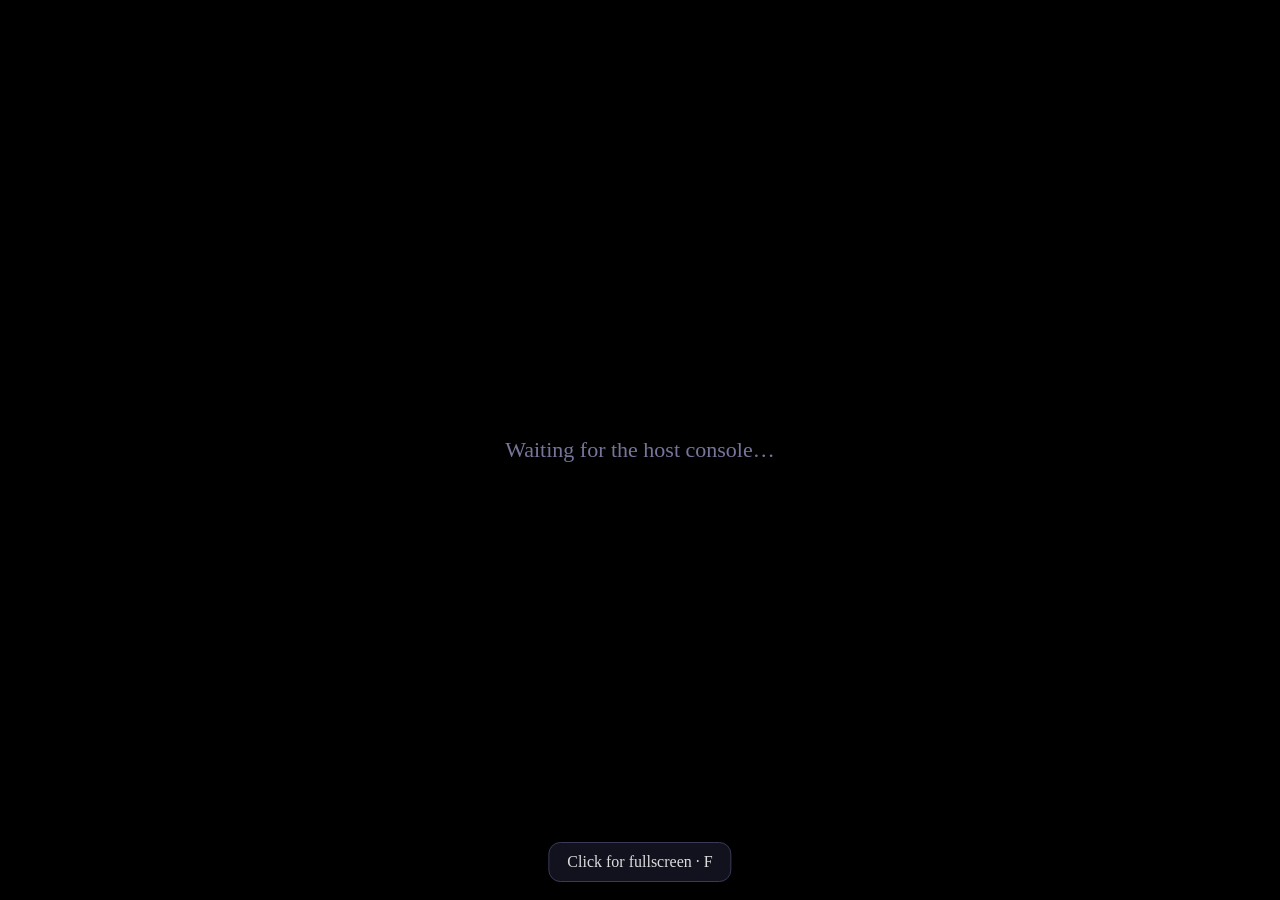
==== display.html @ 5bf4b3f2 "Add files via upload" ====
<!doctype html>
<html lang="en" dir="ltr">
<head>
  <meta charset="utf-8">
  <meta name="viewport" content="width=device-width, initial-scale=1">
  <title>Clicker Show — Display</title>
  <meta name="theme-color" content="#000000">
  <link rel="manifest" href="manifest.json">
  <link rel="stylesheet" href="shared/base.css">
  <link rel="stylesheet" href="css/stage.css">
  <style>
    html, body { background: #000; overflow: hidden; cursor: none; }
    #screen { position: fixed; inset: 0; }
    .hint {
      position: fixed; bottom: 18px; left: 50%; transform: translateX(-50%); z-index: 100; cursor: default;
      background: rgba(20,20,34,.92); border: 1px solid #3a3a58; padding: 10px 18px; border-radius: 12px; color: #ddd;
      transition: opacity .6s;
    }
    .waiting { position: fixed; inset: 0; display: grid; place-items: center; color: #77759a; font-size: 22px; }
  </style>
</head>
<body>
  <div id="screen"></div>
  <div class="waiting" id="waiting">Waiting for the host console…</div>
  <div class="hint" id="hint">Click for fullscreen · F</div>
  <script type="module">
    import { Stage } from './js/stage.js';
    const stage = new Stage(document.getElementById('screen'));
    const bc = new BroadcastChannel('clicker-display');
    const waiting = document.getElementById('waiting');
    bc.onmessage = (e) => {
      const m = e.data;
      if (m?.t === 'ds') { waiting.hidden = true; stage.setState(m.state); }
      else if (m?.t === 'fx') stage.fxEvent(m.e);
    };
    bc.postMessage({ t: 'hello' });
    const hint = document.getElementById('hint');
    const fs = () => { if (!document.fullscreenElement) document.documentElement.requestFullscreen?.(); };
    document.addEventListener('click', fs);
    document.addEventListener('fullscreenchange', () => { hint.style.opacity = document.fullscreenElement ? 0 : 1; });
    setTimeout(() => { hint.style.opacity = 0; }, 6000);
    // forward operator keys so the presenter clicker (PageUp/PageDown) works on this window too
    const map = { ArrowRight: 'next', PageDown: 'next', ArrowLeft: 'prev', PageUp: 'prev', ' ': 'toggleTimer', r: 'reveal', l: 'lock', s: 'skip' };
    window.addEventListener('keydown', (e) => {
      if (e.key === 'f') return fs();
      const cmd = map[e.key.length === 1 ? e.key.toLowerCase() : e.key];
      if (cmd) { e.preventDefault(); bc.postMessage({ t: 'cmd', cmd }); }
    });
  </script>
</body>
</html>
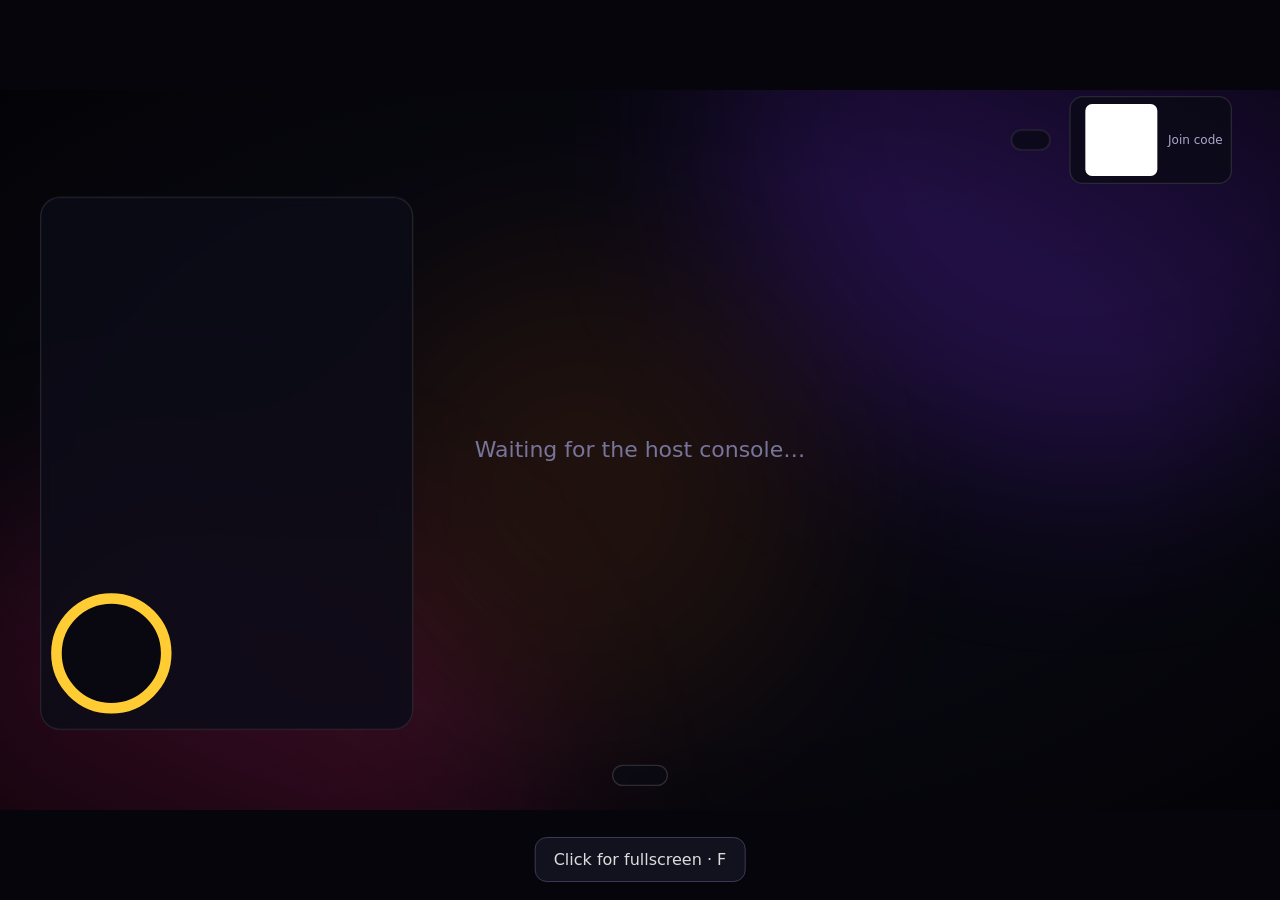
==== commit f1ba3788: "Add files via upload" ====
--- a/display.html
+++ b/display.html
@@ -6,8 +6,8 @@
   <title>Clicker Show — Display</title>
   <meta name="theme-color" content="#000000">
   <link rel="manifest" href="manifest.json">
-  <link rel="stylesheet" href="shared/base.css">
-  <link rel="stylesheet" href="css/stage.css">
+  <link rel="stylesheet" href="base.css">
+  <link rel="stylesheet" href="stage.css">
   <style>
     html, body { background: #000; overflow: hidden; cursor: none; }
     #screen { position: fixed; inset: 0; }
@@ -24,7 +24,7 @@
   <div class="waiting" id="waiting">Waiting for the host console…</div>
   <div class="hint" id="hint">Click for fullscreen · F</div>
   <script type="module">
-    import { Stage } from './js/stage.js';
+    import { Stage } from './stage.js';
     const stage = new Stage(document.getElementById('screen'));
     const bc = new BroadcastChannel('clicker-display');
     const waiting = document.getElementById('waiting');
--- a/base.css
+++ b/base.css
@@ -0,0 +1,108 @@
+/* Shared design tokens + primitives. UI chrome is English (LTR); host-written content is RTL. */
+@import url('https://fonts.googleapis.com/css2?family=Heebo:wght@300;400;500;700;800;900&family=Rubik:wght@400;500;600;700;800;900&display=swap');
+
+:root {
+  --ink: #0a0a12;
+  --ink-2: #12121d;
+  --panel: #171725;
+  --panel-2: #1f1f31;
+  --line: #2b2b42;
+  --line-2: #3a3a58;
+  --text: #f4f3ff;
+  --muted: #9b99b8;
+  --dim: #6c6a8a;
+  --accent: #ffcc33;         /* stage-light amber */
+  --accent-ink: #1a1400;
+  --hot: #ff3d7f;            /* magenta "on air" */
+  --ok: #22c55e;
+  --bad: #ef4444;
+  --info: #38bdf8;
+  --radius: 14px;
+  --radius-lg: 22px;
+  --shadow: 0 10px 30px rgba(0, 0, 0, .35);
+  --font-body: 'Heebo', system-ui, 'Segoe UI', Arial, sans-serif;
+  --font-display: 'Rubik', 'Heebo', system-ui, sans-serif;
+  color-scheme: dark;
+}
+
+*, *::before, *::after { box-sizing: border-box; }
+html, body { margin: 0; height: 100%; }
+html { direction: ltr; }
+/* Content the host types (questions, answers, names) is Yiddish/Hebrew-script: right-to-left. */
+.rtl, [dir=rtl] { direction: rtl; text-align: right; }
+body {
+  background: var(--ink);
+  color: var(--text);
+  font-family: var(--font-body);
+  font-size: 16px;
+  line-height: 1.45;
+  -webkit-font-smoothing: antialiased;
+  -webkit-tap-highlight-color: transparent;
+}
+button, input, select, textarea { font: inherit; color: inherit; }
+button { cursor: pointer; }
+:focus-visible { outline: 2px solid var(--accent); outline-offset: 2px; }
+[hidden] { display: none !important; }
+
+h1, h2, h3, .display { font-family: var(--font-display); letter-spacing: -.01em; margin: 0; }
+
+/* Option numbers: their own isolated LTR box ("1." reads correctly), placed first in DOM
+   order inside RTL content so they sit at the RIGHT edge of the line. */
+.num { unicode-bidi: isolate; direction: ltr; flex: 0 0 auto; font-variant-numeric: tabular-nums; }
+
+/* Buttons */
+.btn {
+  display: inline-flex; align-items: center; justify-content: center; gap: .5em;
+  border: 1px solid var(--line-2); background: var(--panel-2); color: var(--text);
+  padding: .62em 1.1em; border-radius: 12px; font-weight: 600; line-height: 1.1;
+  transition: background .15s, border-color .15s, transform .08s;
+  user-select: none;
+}
+.btn:hover { background: #29293f; border-color: #4a4a70; }
+.btn:active { transform: translateY(1px) scale(.99); }
+.btn:disabled { opacity: .4; cursor: not-allowed; }
+.btn.primary { background: var(--accent); border-color: var(--accent); color: var(--accent-ink); }
+.btn.primary:hover { background: #ffd95c; }
+.btn.hot { background: var(--hot); border-color: var(--hot); color: #fff; }
+.btn.ghost { background: transparent; border-color: transparent; }
+.btn.ghost:hover { background: var(--panel-2); }
+.btn.danger:hover { background: #3a1620; border-color: var(--bad); color: #ffb4b4; }
+.btn.sm { padding: .4em .75em; font-size: .9em; border-radius: 10px; }
+.btn.on { background: #2d2a12; border-color: var(--accent); color: var(--accent); }
+.icon { width: 1.15em; height: 1.15em; flex: 0 0 auto; }
+
+/* Inputs */
+.field { display: grid; gap: .35rem; }
+.field > span, .label { color: var(--muted); font-size: .86rem; font-weight: 500; }
+.input, select.input, textarea.input {
+  width: 100%; background: var(--ink-2); border: 1px solid var(--line-2); border-radius: 11px;
+  padding: .65em .85em; outline: none; transition: border-color .15s, background .15s;
+}
+.input:focus { border-color: var(--accent); background: #15151f; }
+textarea.input { resize: vertical; min-height: 4.5em; }
+
+.pill {
+  display: inline-flex; align-items: center; gap: .45em; padding: .25em .7em; border-radius: 999px;
+  background: var(--panel-2); border: 1px solid var(--line); font-size: .85rem; color: var(--muted); white-space: nowrap;
+}
+.dot { width: .55em; height: .55em; border-radius: 50%; background: var(--dim); flex: 0 0 auto; }
+.dot.online { background: var(--ok); box-shadow: 0 0 0 3px rgba(34, 197, 94, .18); }
+.dot.connecting, .dot.reconnecting { background: var(--accent); animation: blink 1s infinite; }
+.dot.offline, .dot.nohost { background: var(--bad); }
+@keyframes blink { 50% { opacity: .3; } }
+
+/* Toasts */
+.toasts { position: fixed; inset-inline: 0; bottom: 18px; display: grid; justify-items: center; gap: 8px; z-index: 9999; pointer-events: none; }
+.toast {
+  background: #232338; border: 1px solid var(--line-2); padding: .6em 1.1em; border-radius: 12px; box-shadow: var(--shadow);
+  transform: translateY(10px); opacity: 0; transition: .25s; font-weight: 500;
+}
+.toast.in { transform: none; opacity: 1; }
+.toast.ok { border-color: var(--ok); }
+.toast.error { border-color: var(--bad); }
+
+.qr { background: #fff; border-radius: 12px; padding: 6px; line-height: 0; }
+.qr svg { width: 100%; height: auto; display: block; }
+.qr-fallback { line-height: 1.3; color: #111; font-size: 12px; word-break: break-all; padding: 10px; direction: ltr; }
+
+.sr-only { position: absolute; width: 1px; height: 1px; overflow: hidden; clip: rect(0 0 0 0); }
--- a/stage.css
+++ b/stage.css
@@ -0,0 +1,176 @@
+/* HDMI stage — designed at 1920x1080 and scaled as one unit.
+   Chrome (labels, header) is English/LTR; the question block (.q-wrap) is RTL. */
+.stage-fit { position: relative; width: 100%; height: 100%; overflow: hidden; background: #05050b; }
+.stage {
+  position: absolute; top: 50%; left: 50%; width: 1920px; height: 1080px; transform-origin: 50% 50%;
+  overflow: hidden; color: #fff; background: #07070f; font-family: var(--font-body); direction: ltr;
+}
+
+/* ambient stage lights */
+.st-bg { position: absolute; inset: 0; overflow: hidden; }
+.st-bg i { position: absolute; width: 1100px; height: 1100px; border-radius: 50%; filter: blur(140px); opacity: .32; animation: drift 22s ease-in-out infinite alternate; }
+.st-bg i:nth-child(1) { background: #5b21b6; top: -520px; right: -260px; }
+.st-bg i:nth-child(2) { background: #be185d; bottom: -640px; left: -300px; animation-delay: -7s; opacity: .26; }
+.st-bg i:nth-child(3) { background: #b45309; top: 260px; left: 520px; width: 700px; height: 700px; opacity: .14; animation-delay: -13s; }
+@keyframes drift { to { transform: translate(120px, 80px) scale(1.12); } }
+.stage::after { /* subtle film grain/vignette */
+  content: ''; position: absolute; inset: 0; pointer-events: none;
+  background: radial-gradient(ellipse at center, transparent 55%, rgba(0,0,0,.55) 100%);
+}
+
+.st-fx { position: absolute; inset: 0; width: 100%; height: 100%; pointer-events: none; z-index: 30; }
+
+/* header */
+.st-top { position: absolute; top: 0; inset-inline: 0; height: 150px; display: flex; align-items: center; gap: 28px; padding: 0 72px; z-index: 10; }
+.st-title { display: flex; align-items: center; gap: 18px; font-family: var(--font-display); font-size: 30px; color: #c9c6ea; flex: 1; min-width: 0; }
+.st-proj { font-weight: 700; color: #fff; white-space: nowrap; overflow: hidden; text-overflow: ellipsis; max-width: 640px; }
+.st-qn { padding: 6px 18px; border-radius: 999px; background: rgba(255,255,255,.08); font-size: 26px; font-weight: 600; }
+.st-kind { padding: 6px 16px; border-radius: 999px; border: 2px solid var(--accent); color: var(--accent); font-size: 22px; font-weight: 700; }
+.st-count {
+  display: flex; align-items: center; gap: 12px; font-size: 30px; padding: 14px 28px; border-radius: 999px;
+  background: rgba(10,10,20,.75); border: 2px solid rgba(255,255,255,.12); backdrop-filter: blur(8px);
+}
+.st-count .icon { width: 34px; height: 34px; color: var(--accent); }
+.st-count b { font-family: var(--font-display); font-size: 44px; font-variant-numeric: tabular-nums; }
+.st-count span { color: #b9b6dc; font-size: 24px; }
+.st-count i { width: 2px; height: 36px; background: rgba(255,255,255,.2); margin: 0 10px; }
+.st-join { display: flex; align-items: center; gap: 16px; padding: 10px 12px 10px 22px; border-radius: 20px; background: rgba(10,10,20,.75); border: 2px solid rgba(255,255,255,.12); }
+.st-join .qr { width: 108px; height: 108px; padding: 5px; border-radius: 10px; }
+.st-join small { display: block; font-size: 18px; color: #aaa7cc; }
+.st-join b { font-family: var(--font-display); font-size: 46px; letter-spacing: .12em; direction: ltr; display: block; }
+
+/* main area */
+.st-main { position: absolute; top: 150px; bottom: 120px; left: 72px; right: 72px; z-index: 5; transition: left .5s cubic-bezier(.2,.8,.2,1); }
+/* side panels (timer, leaderboard) sit on the LEFT, where right-to-left lines end */
+.stage.with-lb .st-main { left: 660px; }
+
+/* question */
+.q-wrap { height: 100%; display: flex; flex-direction: column; justify-content: safe center; gap: 30px; }
+.stage.has-timer .opts { margin-inline-end: 240px; }
+.stage.has-timer .team-legend { margin-inline-end: 240px; }
+.q-text { font-family: var(--font-display); font-weight: 800; font-size: var(--qsize, 78px); line-height: 1.18; min-height: 1.2em; text-wrap: balance; max-width: 1640px; }
+.caret { display: inline-block; width: .08em; height: .95em; background: var(--accent); vertical-align: -.1em; margin-inline-start: .06em; animation: caret .8s steps(1) infinite; border-radius: 2px; }
+.opt .caret { height: .9em; }
+@keyframes caret { 50% { opacity: 0; } }
+
+.opts { list-style: none; margin: 0; padding: 0; display: grid; gap: 20px; }
+.opt {
+  position: relative; display: flex; align-items: center; gap: 30px; padding: 18px 30px; min-height: 108px;
+  border-radius: 26px; background: rgba(255,255,255,.055); border: 2px solid rgba(255,255,255,.08);
+  font-size: var(--osize, 54px); font-weight: 600; opacity: 0; transform: translateX(-30px);
+  transition: opacity .35s, transform .45s cubic-bezier(.2,.8,.2,1), background .4s, border-color .4s, filter .4s;
+  overflow: hidden;
+}
+.opt.shown { opacity: 1; transform: none; }
+.opt .num {
+  display: grid; place-items: center; min-width: 1.6em; height: 1.6em; border-radius: .38em; padding: 0 .2em;
+  background: var(--c); color: #fff; font-family: var(--font-display); font-weight: 800; font-size: .92em;
+  box-shadow: 0 8px 26px color-mix(in srgb, var(--c) 45%, transparent);
+}
+.opt-body { flex: 1; min-width: 0; display: grid; gap: 10px; }
+.opt-text { line-height: 1.15; }
+.opt-bar { height: 0; border-radius: 99px; background: rgba(255,255,255,.08); overflow: hidden; transition: height .4s; }
+.opt-bar i { display: block; height: 100%; width: var(--p, 0%); background: linear-gradient(270deg, var(--c), color-mix(in srgb, var(--c) 55%, #fff)); border-radius: inherit; transition: width .7s cubic-bezier(.2,.8,.2,1); margin-inline-start: 0; }
+.opt-pct { font-family: var(--font-display); font-weight: 800; font-size: 1.05em; min-width: 3.4em; text-align: end; opacity: 0; transition: opacity .4s; font-variant-numeric: tabular-nums; direction: ltr; }
+.opt-count { position: absolute; bottom: 8px; left: 34px; font-size: 20px; color: #aaa7cc; opacity: 0; transition: opacity .4s; }
+.stage.with-pct .opt-bar { height: 18px; }
+.stage.with-pct .opt-pct, .stage.with-pct .opt-count { opacity: 1; }
+
+/* team split */
+.team-legend { display: none; gap: 18px; flex-wrap: wrap; }
+.stage.with-teams .team-legend { display: flex; }
+.tl { display: inline-flex; align-items: center; gap: 12px; font-size: 28px; font-weight: 700; padding: 8px 20px; border-radius: 99px; background: rgba(255,255,255,.06); }
+.tl i { width: 18px; height: 18px; border-radius: 50%; background: var(--c); box-shadow: 0 0 14px var(--c); }
+.tl small { color: #aaa7cc; font-weight: 500; font-size: 22px; }
+.team-bars { display: none; gap: 5px; align-content: center; }
+.stage.with-teams .team-bars { display: grid; }
+.stage.with-teams .opt-body { grid-template-columns: 1fr 48%; align-items: center; column-gap: 28px; }
+.stage.with-teams .opt { min-height: 96px; padding-block: 12px; }
+.stage.with-teams .q-wrap { gap: 22px; }
+.stage.with-teams .opts { gap: 14px; }
+.stage.with-teams .opt-bar { display: none; }
+.stage.with-teams .opt-pct, .stage.with-teams .opt-count { display: none; }
+.tb { display: grid; grid-template-columns: 130px 1fr 84px; align-items: center; gap: 12px; font-size: 21px; line-height: 1.1; }
+.tb-name { color: var(--c); font-weight: 700; white-space: nowrap; overflow: hidden; text-overflow: ellipsis; }
+.tb-bar { height: 14px; border-radius: 99px; background: rgba(255,255,255,.08); overflow: hidden; }
+.tb-bar i { display: block; height: 100%; width: var(--p, 0%); background: var(--c); border-radius: inherit; transition: width .7s cubic-bezier(.2,.8,.2,1); }
+.tb-pct { font-family: var(--font-display); font-weight: 800; text-align: end; direction: ltr; font-variant-numeric: tabular-nums; }
+
+/* reveal */
+.opt.correct { background: rgba(34,197,94,.16); border-color: #22c55e; box-shadow: 0 0 0 4px rgba(34,197,94,.25), 0 0 60px rgba(34,197,94,.35); animation: pop .6s cubic-bezier(.2,1.4,.4,1); }
+.opt.correct .num { background: #22c55e; }
+.opt.dim { filter: saturate(.3) brightness(.6); }
+@keyframes pop { 40% { transform: scale(1.025); } }
+
+/* timer ring — bottom left */
+.st-timer { position: absolute; bottom: 140px; left: 72px; width: 190px; height: 190px; z-index: 12; display: grid; place-items: center; transition: left .5s; }
+.stage.with-lb .st-timer { left: 700px; }
+.st-timer svg { position: absolute; inset: 0; transform: rotate(-90deg); }
+.st-timer circle { fill: rgba(8,8,16,.8); stroke-width: 10; }
+.st-timer .trk { stroke: rgba(255,255,255,.1); }
+.st-timer .arc { fill: none; stroke: var(--accent); stroke-linecap: round; stroke-dasharray: 326.7; transition: stroke-dashoffset .12s linear, stroke .3s; }
+.st-timer b { position: relative; font-family: var(--font-display); font-size: 70px; font-weight: 800; font-variant-numeric: tabular-nums; }
+.st-timer.urgent .arc { stroke: var(--hot); }
+.st-timer.urgent b { color: var(--hot); animation: beat 1s infinite; }
+.st-timer.paused { opacity: .6; }
+@keyframes beat { 50% { transform: scale(1.12); } }
+
+/* phase banner */
+.st-banner {
+  position: absolute; bottom: 36px; left: 50%; transform: translateX(-50%); z-index: 12;
+  font-family: var(--font-display); font-size: 40px; font-weight: 800; padding: 14px 40px; border-radius: 99px;
+  background: rgba(10,10,20,.8); border: 2px solid rgba(255,255,255,.14); white-space: nowrap;
+}
+.st-banner[data-phase="open"] { background: var(--accent); color: var(--accent-ink); border-color: var(--accent); animation: glow 1.6s ease-in-out infinite; }
+.st-banner[data-phase="reveal"] { background: #22c55e; border-color: #22c55e; }
+@keyframes glow { 50% { box-shadow: 0 0 50px rgba(255,204,51,.55); } }
+
+/* leaderboard */
+.st-lb {
+  position: absolute; top: 160px; bottom: 120px; left: 60px; width: 560px; z-index: 11;
+  background: rgba(12,12,24,.86); border: 2px solid rgba(255,255,255,.1); border-radius: 30px; padding: 30px 32px;
+  backdrop-filter: blur(10px); animation: slidein .5s cubic-bezier(.2,.8,.2,1);
+}
+@keyframes slidein { from { transform: translateX(-80px); opacity: 0; } }
+.st-lb h2 { display: flex; align-items: center; gap: 12px; font-size: 34px; color: var(--accent); margin-bottom: 18px; }
+.st-lb h2 .icon { width: 38px; height: 38px; }
+.st-lb ol, .end-board { list-style: none; margin: 0; padding: 0; display: grid; gap: 10px; }
+.st-lb li, .end-board li { display: flex; align-items: center; gap: 16px; font-size: 30px; padding: 10px 16px; border-radius: 16px; background: rgba(255,255,255,.05); border-inline-start: 6px solid var(--c); animation: slidein .4s both; }
+.st-lb li:nth-child(1) { background: rgba(255,204,51,.16); }
+.st-lb .num, .end-board .num { font-family: var(--font-display); font-weight: 800; color: #aaa7cc; min-width: 1.6em; }
+.lb-name { flex: 1; font-weight: 700; white-space: nowrap; overflow: hidden; text-overflow: ellipsis; }
+.lb-ms { font-family: var(--font-display); color: #c9c6ea; font-variant-numeric: tabular-nums; }
+.lb-empty { font-size: 28px; color: #8f8cb3; }
+
+/* lobby */
+.lobby { height: 100%; display: grid; grid-template-columns: 1fr 560px; align-items: center; gap: 80px; }
+.lobby-kicker { font-size: 34px; color: var(--accent); font-weight: 700; margin-bottom: 10px; }
+.lobby-title { font-size: 104px; font-weight: 900; line-height: 1.02; margin-bottom: 40px; text-wrap: balance; }
+.lobby-steps { list-style: none; padding: 0; margin: 0 0 40px; display: grid; gap: 16px; font-size: 38px; color: #dcd9f7; }
+.lobby-steps li { display: flex; gap: 20px; align-items: baseline; }
+.lobby-steps .num { color: var(--accent); font-family: var(--font-display); font-weight: 800; }
+.lobby-pin { display: inline-flex; align-items: center; gap: 24px; padding: 14px 32px; border-radius: 22px; background: rgba(255,255,255,.07); border: 2px solid rgba(255,255,255,.12); }
+.lobby-pin span { font-size: 30px; color: #b9b6dc; }
+.lobby-pin b { font-family: var(--font-display); font-size: 92px; letter-spacing: .14em; direction: ltr; line-height: 1; color: var(--accent); }
+.lobby-url { margin-top: 18px; font-size: 26px; color: #8f8cb3; }
+.lobby-qr-wrap { display: grid; gap: 22px; justify-items: center; }
+.lobby-qr { width: 520px; height: 520px; padding: 18px; border-radius: 30px; box-shadow: 0 30px 80px rgba(0,0,0,.6), 0 0 0 10px rgba(255,204,51,.25); }
+.lobby-counter { display: flex; align-items: baseline; gap: 16px; font-size: 32px; color: #c9c6ea; }
+.lobby-counter b { font-family: var(--font-display); font-size: 80px; color: #fff; }
+.lobby-names { position: absolute; bottom: -100px; inset-inline: 0; display: flex; flex-wrap: wrap-reverse; gap: 12px; height: 70px; overflow: hidden; justify-content: center; }
+.lobby-name { font-size: 26px; font-weight: 700; padding: 8px 20px; border-radius: 99px; border: 2px solid var(--c); background: rgba(10,10,20,.7); animation: slidein .5s both; }
+
+/* end */
+.end { height: 100%; display: flex; flex-direction: column; align-items: center; justify-content: center; gap: 30px; text-align: center; }
+.end-kicker { font-size: 34px; color: var(--accent); font-weight: 700; }
+.end-title { font-size: 120px; font-weight: 900; }
+.end-teams { display: flex; gap: 30px; }
+.end-team { display: grid; justify-items: center; padding: 20px 50px; border-radius: 26px; background: rgba(255,255,255,.06); border: 3px solid var(--c); position: relative; }
+.end-team b { font-family: var(--font-display); font-size: 80px; color: var(--c); line-height: 1.05; }
+.end-team span { font-size: 30px; font-weight: 700; }
+.end-team .crown { position: absolute; top: -34px; color: var(--accent); }
+.end-team .crown .icon { width: 56px; height: 56px; }
+.end-board { width: 900px; grid-template-columns: 1fr 1fr; text-align: start; }
+.end-board li { font-size: 28px; }
+.st-empty { height: 100%; display: grid; place-items: center; font-size: 50px; color: #8f8cb3; }
+.lobby-qr.qr-fallback { font-size: 26px; display: grid; place-items: center; text-align: center; }
